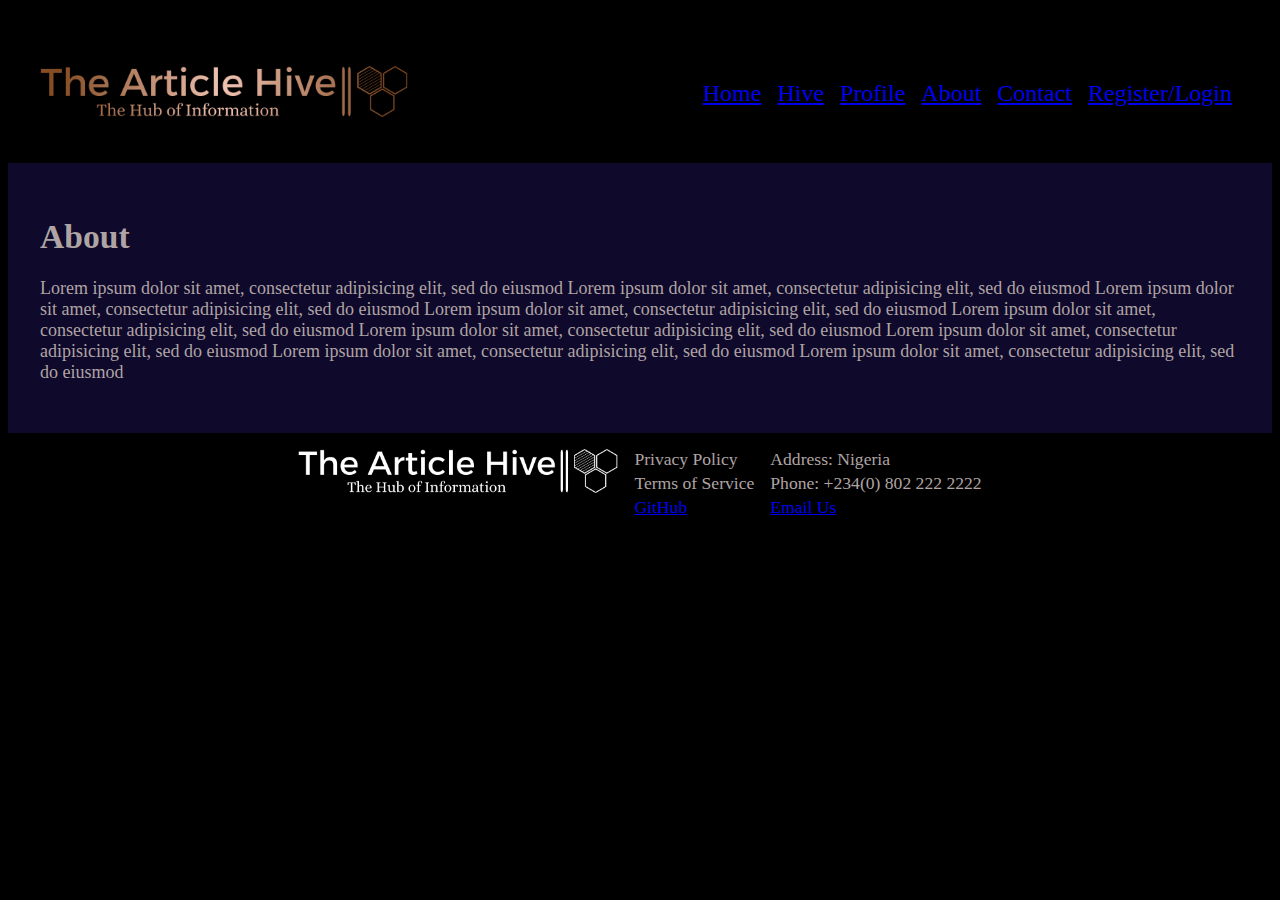
==== about.html @ dd909fca "the article hive - frontend component" ====
<!DOCTYPE html>
<html lang="en">
<head>
	<meta charset="UTF-8">
	<meta name="viewport" content="width=device-width, initial-scale=1.0">
	<meta name="author" content="The Article Hive">
	<meta name="description" content="An online article club that promotes knowledge">
	<link rel="shortcut icon" type="image/png" href="./logo - shade of brown/the-article-hive-favicon-color.png" />
	<title>The Article Hive</title>
	<link rel="stylesheet" href="./static/style.css">
</head>
<body>
	<header>
		<a href="./index.html">
			<img src="./logo - shade of brown/the-article-hive-high-resolution-logo-transparent.png" alt="header logo" />
		</a>
		<div style="display: flex;">
			<nav>
				<ul>
					<li><a href="./index.html">Home</a></li>
					<li><a href="./hive.html">Hive</a></li>
					<li><a href="./profile.html">Profile</a></li>
					<li><a href="./about.html">About</a></li>
					<li><a href="./contact.html">Contact</a></li>
					<li><a href="./login.html">Register/Login</a></li>
				</ul>
			</nav>
			<!-- <div class="search-container">
				<img src="./images/search-logo2.png" alt="search logo" />
				<input name="search" type="search" placeholder="Search"/>
			</div> -->
		</div>
	</header>
	<main>
		<section class="about">
			<h1>About</h1>
			<p>
				Lorem ipsum dolor sit amet, consectetur adipisicing elit, sed do eiusmod
								Lorem ipsum dolor sit amet, consectetur adipisicing elit, sed do eiusmod
								Lorem ipsum dolor sit amet, consectetur adipisicing elit, sed do eiusmod
								Lorem ipsum dolor sit amet, consectetur adipisicing elit, sed do eiusmod
								Lorem ipsum dolor sit amet, consectetur adipisicing elit, sed do eiusmod
								Lorem ipsum dolor sit amet, consectetur adipisicing elit, sed do eiusmod
								Lorem ipsum dolor sit amet, consectetur adipisicing elit, sed do eiusmod
								Lorem ipsum dolor sit amet, consectetur adipisicing elit, sed do eiusmod
								Lorem ipsum dolor sit amet, consectetur adipisicing elit, sed do eiusmod
			</p>
		</section>
	</main>
	<footer class="paragraph">
		<div>
            <img src="./logo - shade of brown/the-article-hive-high-resolution-logo-white-transparent.png" alt="footer logo" />
        </div>
		<div>
			<p>Privacy Policy</p>
			<p>Terms of Service</p>
			<p><a href='#'>GitHub</a></p>
		</div>
		<div>
			<p>Address: Nigeria</p>
			<p>Phone: +234(0) 802 222 2222</p>
			<p><a href='#'>Email Us</a></p>
		</div>
		<script src="./static/hero.js"></script>
	</footer>
</body>
</html>
---- static/style.css ----
h1, h2, h3, h4, h5, h6, p, button, .link-tag {
	/* font-family: 'Alice', 'Courier New', Courier, monospace; */
	color: #afa4a4;
	font-size: x-small;

	@media (min-width: 480px) {
		font-size: smaller;
	}
	@media (min-width: 1024px) {
		font-size: x-large;
	}
	@media (min-width: 1200px) {
		font-size: large;
	}
	@media (min-width: 1300px) {
		font-size: larger;
	}
}

.hor-align {
	display: flex;
    flex-direction: row;
    align-items: center;
}

body {
	/* padding: 4rem; */ /* original consideration */
	background-color: black;
}

header {
	padding: .5rem 1rem; /* under consideration */
	display: flex;
	justify-content: space-between;
	align-items: center;

	@media (min-width: 480px) {
		padding-top: 1rem;
	}
	@media (min-width: 720px) {
		padding-top: 1.1rem;
	}
	@media (min-width: 1024px) {
		padding: 2rem 2rem; /* under consideration */
		padding-top: 3rem;
	}
}

header img {
	width: 4.8rem;

	@media (min-width: 480px) {
		width: 10rem;
	}
	@media (min-width: 720px) {
		width: 15rem;
	}
	@media (min-width: 1024px) {
		width: 23rem;
	}
}

ul {
    list-style-type: none;
	display: flex;
}

ul li {
	/* padding: .9rem; */
	/* font-size: large; */
	/* width: 6%; */
	font-size: .5rem;
	padding: .07rem;

	@media (min-width: 480px) {
		font-size: .7rem;
		padding: .1rem;
	}
	@media (min-width: 720px) {
		font-size: 1rem;
		padding: 0.1rem;
	}
	@media (min-width: 1024px) {
		font-size: 1.5rem;
		padding: 0.5rem;
	}
}

/* hero {
	display: flex;
    flex-direction: column;
    align-items: center;
    justify-content: center;
} */

.hero {
	display: block;
	height: 250px; /* make responsive */
	/* width: 600px; */
	width: auto;
	text-align: center;
	color: white;
	padding: 1.25rem;
	box-sizing: border-box;
	transition: background 2s ease-out;
	border-radius: 0.5rem;
	margin: 0 1rem; /* under consideration */
	height: 8rem;

	@media (min-width: 480px) {
        border-radius: 0.5rem;
		margin: 0 1rem; /* under consideration */
		height: 8rem;
    }
	@media (min-width: 720px) {
        border-radius: 0.5rem;
		margin: 0 4rem; /* under consideration */
		height: 13rem;
    }
}

.hero h1, .hero h2 {
	color: #ffffff;
	margin: 0;
	padding: 0;
	text-shadow: 2px 2px 4px rgba(0, 0, 0, 0.7);
}

.hero h1 {
	font-size: 2rem;

	@media (min-width: 480px) {
        font-size: 2rem;
    }
}

.hero h2 {
	font-size: 1rem;

	@media (min-width: 480px) {
        font-size: 1rem;
    }
}

article {
	padding-top: 2rem;
	margin: .3rem;
	/* box-sizing: border-box; */

	@media (min-width: 480px) {
        font-size: 1rem;
    }
}

article img {
	width: 1.2rem;
	height: 1.2rem;
	border-radius: 50%;
	align-self: center;

	@media (min-width: 480px) {
        font-size: 1rem;
    }
}

article h1 {
	text-align: center;

	@media (min-width: 1024px) {
        margin-bottom: .5rem;
    }
}

article p {
	@media (min-width: 1024px) {
        margin-top: .5rem;
    }
}

.separator {
	color: #afa4a4;
	margin: 0 .4rem;
	align-self: center;
}
.separator-rated {
	/* color: #afa4a4;
	margin: 0 .4rem; */
	align-self: flex-end;
}

.hive {
	display: grid;
	grid-template-columns: 2fr .5fr;
	gap: .1rem;
}

.new-and-rated {
	display: grid;
	/* grid-template-columns: 2fr .5fr; */
	grid-template-rows: 2fr .5fr;
	gap: .1rem;
	/* padding-top: 2rem; */
	background-color: #4f33ec2f;
	padding: .5rem 1rem; /* under consideration */

	@media (min-width: 480px) {
        font-size: 1rem;
    }
	@media (min-width: 1200px) {
        grid-template-columns: 2fr .5fr;
    }
}

.responseive {
	display: flex;
	flex-direction: column;

	@media (min-width: 480px) {
        font-size: 1rem;
    }
	@media (min-width: 1200px) {
        flex-direction: row;
    }
}

.profile {
	display: flex;
	flex-direction: column;
	gap: .1rem;
	background-color: #4f33ec2f;
	padding: .5rem 1rem;
}
.profile h1, .profile p {
	@media (min-width: 1200px) {
        font-size: 1rem;
    }
	@media (min-width: 1300px) {
        font-size: 1.5rem;
    }
}
.profile-img-container {
	display: flex;
	flex-direction: column;
	justify-content: center;
	align-items: center;
	/* background-color: #4f33ec2f;
	padding: .5rem 1rem; */
}
.profile-img-container img {
	/* flex: 1rem 1rem auto; */
	width: 50%;
	border-radius: 13%;

	@media (min-width: 480px) {
		width: 35%;
		border-radius: 13%;
    }
	@media (min-width: 720px) {
		width: 20%;
		border-radius: 13%;
    }
	@media (min-width: 1024px) {
		width: 20%;
		border-radius: 13%;
    }
	@media (min-width: 1200px) {
		width: 17%;
		border-radius: 13%;
    }

}

.section-headings {
	text-align: center;
	font-size: 1rem;
	/* margin-bottom: 1rem; */
	/* text-decoration: bold; */

	@media (min-width: 480px) {
        font-size: 1.5rem;
    }
	@media (min-width: 1024px) {
        font-size: 2rem;
    }
}

.article-box {
	display: flex;
	flex-direction: column;
    /* align-items: center; */
	padding: .8rem;
	/* border: 0.15rem solid #864d25; */
	border: 0.15rem solid rgb(134,77,37);
	border-radius: 1rem;
	/* background-color: hwb(25 1% 92% / 0.589); */
	/* background-color: rgba(12, 58, 26, 0.466); */
	/* background-image: url("../logo\ -\ shade\ of\ brown/the-article-hive-high-resolution-logo.png");
	background-size: cover; */
	background-color: hwb(34 30% 23% / 0.219);
	/* background-color: white; */
	/* box-shadow: #e0e0e0; */
}
.article-box:hover {
	/* background-color: #e0e0e0; */
	transform: translateY(-8px);
	box-shadow: 2px 2px 10px #afa4a4;
	transition: 0.3s ease-out;
}
.index-page {
	align-items: center;
}
/* .hive-page {
	align-items: flex-start;
} */

/* .article-box h1, h2, h3, h4, h5, h6, p, button { */
	/* font-family: 'Alice', 'Courier New', Courier, monospace; */
	/* color: black; */
/* } */

.top-rated h1 {
	margin-bottom: 0;
}

.top-rated p {
	margin-top: 0;
	margin-bottom: 0;
}

.author-profilePic-date {
	display: flex;
}
.author-profilePic-date h1 {
	font-size: .555rem;
	text-wrap: nowrap;

	@media (min-width: 480px) {
        font-size: 0.6rem;
    }
	@media (min-width: 1024px) {
        font-size: 1rem;
    }
	@media (min-width: 1200px) {
        font-size: 0.7rem;
    }
	@media (min-width: 1300px) {
        font-size: 1rem;
    }
}

section a {
	text-decoration: none;
	color: inherit;
}

.button-container {
	text-align: center;
	margin-top: 2rem;
	padding-bottom: 1.5rem;
}

.button-container h1 {
	font-size: 1rem;

	@media (min-width: 480px) {
        font-size: 1rem;
    }
	@media (min-width: 1024px) {
        font-size: 2rem;
    }
	@media (min-width: 1300px) {
        font-size: 2.5rem;
    }
}

.button-container button {
	background-color: rgb(134,77,37);
	color: white;
	border: none;
	border-radius: .6rem;
	cursor: pointer;
	transition: background-color 0.3s ease, transform 0.3s ease;
	font-size: 1rem;
	padding: 1rem .9rem;

	@media (min-width: 480px) {
        font-size: 1rem;
    }
	@media (min-width: 720px) {
        font-size: 1.2rem;
    }
	@media (min-width: 1024px) {
        font-size: 2rem;
    }
}

.button-container button:hover {
	background-color: #6b3a1e;
	transform: scale(1.05);
}

.button-container button:active {
	transform: scale(0.95);
}

footer {
	display: flex;
	justify-content: center;
	padding-top: 1rem;
	padding-bottom: 1.5rem;
	gap: .65rem;

	@media (min-width: 480px) {
        padding-top: 1rem;
		gap: .4rem;
    }
	@media (min-width: 1024px) {
        /* padding-top: 1rem; */
		gap: 1rem;
    }
}

footer p {
	margin: 0;
	margin-bottom: .5rem;
	font-size: .5rem;
}
.paragraph p {
	@media (min-width: 480px) {
        margin-bottom: 0.2rem;
		font-size: 0.8rem;
    }
	@media (min-width: 1024px) {
        margin-bottom: 0.2rem;
		font-size: 1.1rem;
    }
	@media (min-width: 1300px) {
		font-size: 1.2rem;
    }
}

footer img {
	width: 6rem;

	@media (min-width: 480px) {
        width: 10rem;
    }
	@media (min-width: 720px) {
        width: 20rem;
    }
}

.about, .article, .register, .contact, .login {
	background-color: #4f33ec2f;
	padding: .5rem 1rem; /* under consideration */

	@media (min-width: 1024px) {
		padding: 2rem 2rem;
	}

	/* padding: .5rem 1rem;
	display: flex;
	justify-content: space-between;
	align-items: center;

	@media (min-width: 480px) {
		padding-top: 1rem;
	}
	@media (min-width: 720px) {
		padding-top: 1.1rem;
	}
	@media (min-width: 1024px) {
		padding: 2rem 2rem;
		padding-top: 3rem;
	} */
}
.about h1, .article h1 {
	font-size: 2.1rem;
}
.article img {
	width: 10%;
	/* height: rem; */
}

.flex-block {
	display: flex;
}

.search-container {
    /* position: relative; */
	display: flex;
    width: 12rem;

}
.search-container input[type="search"] {
    width: 100%;
    padding: 5px 40px;
    font-size: 1em;
    border: 2px solid #afa4a4;
    border-radius: 5px;
    outline: none;
    transition: border-color 0.3s ease;
}
.search-container input[type="search"]::placeholder {
    color: #afa4a4;
}
.search-container input[type="search"]:focus {
    border-color: #6b3a1e;
}
.search-container img {
	position: relative;
    top: 2.5rem;
    left: 2.3rem;
    transform: translateY(-50%);
	width: 2rem;
    height: 1rem;
    font-size: 1.2em;
    color: #afa4a4;
    pointer-events: none;
}
.search-container input {
	align-self: center;
}

/* .form-contact div{
	margin-bottom: 1.5rem;
} */
input, textarea {
	
	border: 1px solid #ccc;
	border-radius: 0.3rem;
	box-sizing: border-box;
	padding: 0.5rem;
	font-size: 0.5rem;

	@media (min-width: 480px) {
		padding: 0.5rem;
		font-size: 0.5rem;
	}

	/* padding: .5rem 1rem;
	display: flex;
	justify-content: space-between;
	align-items: center;

	@media (min-width: 480px) {
		padding-top: 1rem;
	}
	@media (min-width: 720px) {
		padding-top: 1.1rem;
	}
	@media (min-width: 1024px) {
		padding: 2rem 2rem;
		padding-top: 3rem;
	} */
}
.form-contact input {
	width: 100%;

	@media (min-width: 1024px) {
		font-size: 0.75rem;
	}

	/* padding: .5rem 1rem;
	display: flex;
	justify-content: space-between;
	align-items: center;

	@media (min-width: 480px) {
		padding-top: 1rem;
	}
	@media (min-width: 720px) {
		padding-top: 1.1rem;
	}
	@media (min-width: 1024px) {
		padding: 2rem 2rem;
		padding-top: 3rem;
	} */
}
.form-contact textarea {
	width: 100%;

	@media (min-width: 1024px) {
		font-size: 0.75rem;
	}
}
button {
	background-color: rgb(134,77,37);
	color: white;
	padding: 0.4rem 1.25rem;
	border: none;
	border-radius: 4px;
	cursor: pointer;
	/* font-size: 0.rem; */
}
button:hover {
	background-color: #6b3a1e;
}

.form-register, .form-contact, .form-login {
    width: 110%;
    /* max-width: 400px; */
    padding: 0.5rem;
    border: 1px solid #ccc;
    border-radius: 0.5rem;
    background-color: #f9f9f9;
    box-sizing: border-box;

	@media (min-width: 480px) {
		width: 100%;
	}
	@media (min-width: 720px) {
		width: 100%;
	}

	/* padding: .5rem 1rem;
	display: flex;
	justify-content: space-between;
	align-items: center;

	@media (min-width: 480px) {
		padding-top: 1rem;
	}
	@media (min-width: 720px) {
		padding-top: 1.1rem;
	}
	@media (min-width: 1024px) {
		padding: 2rem 2rem;
		padding-top: 3rem;
	} */
}

/* .form-register div, .form-login div {
	margin-bottom: .55rem;
} */

.register, .login, .contact {
	display: flex;
	justify-content: center;
	/* flex-direction: column; */
}
.register input, .login input {
	width: 100%;

	@media (min-width: 720px) {
		font-size: 0.6rem;
	}
	@media (min-width: 1024px) {
		font-size: 0.9rem;
	}
}

.content {
    display: flex;
    flex-direction: column;
    align-items: center;
    width: 90%;
    /* max-width: 500px; */
    padding: 0 1.25rem;
    border: 1px solid #ccc;
    border-radius: 8px;
    background-color: #f9f9f9;
    box-sizing: border-box;

	@media (min-width: 720px) {
		width: 45%;
	}
	@media (min-width: 1024px) {
		width: 50%;
	}

	/* padding: .5rem 1rem;
	display: flex;
	justify-content: space-between;
	align-items: center;

	@media (min-width: 480px) {
		padding-top: 1rem;
	}
	@media (min-width: 720px) {
		padding-top: 1.1rem;
	}
	@media (min-width: 1024px) {
		padding: 2rem 2rem;
		padding-top: 3rem;
	} */
}
.content h1 {
    color: rgb(134,77,37);
}

form p {
	color: rgb(134,77,37);
	display: flex;
	justify-content: center;
	padding-top: 1rem;
}
form p a {
	color: #4f33ec;
	padding-left: 0.2rem;
}
form p a:hover {
	color: #6b3a1e;
	text-decoration: underline;
}
form p a:active {
	color: rgb(134,77,37);
	text-decoration: underline;
}

.required {
	display: flex;
	flex-direction: column;
	/* position: absolute; */
	/* left: 0; */
	/* bottom: 50%; */
	transform: translateY(50%);
	color: rgb(134,77,37);
	/* padding: 0; */
	/* margin: 0; */
	font-size: 0.8rem;
}
.not-required {
	display: flex;
	flex-direction: column;
	/* position: absolute; */
	/* left: 0; */
	/* bottom: 50%; */
	transform: translateY(50%);
	color: transparent;
	/* padding: 0; */
	/* margin: 0; */
	font-size: 0.8rem;
}
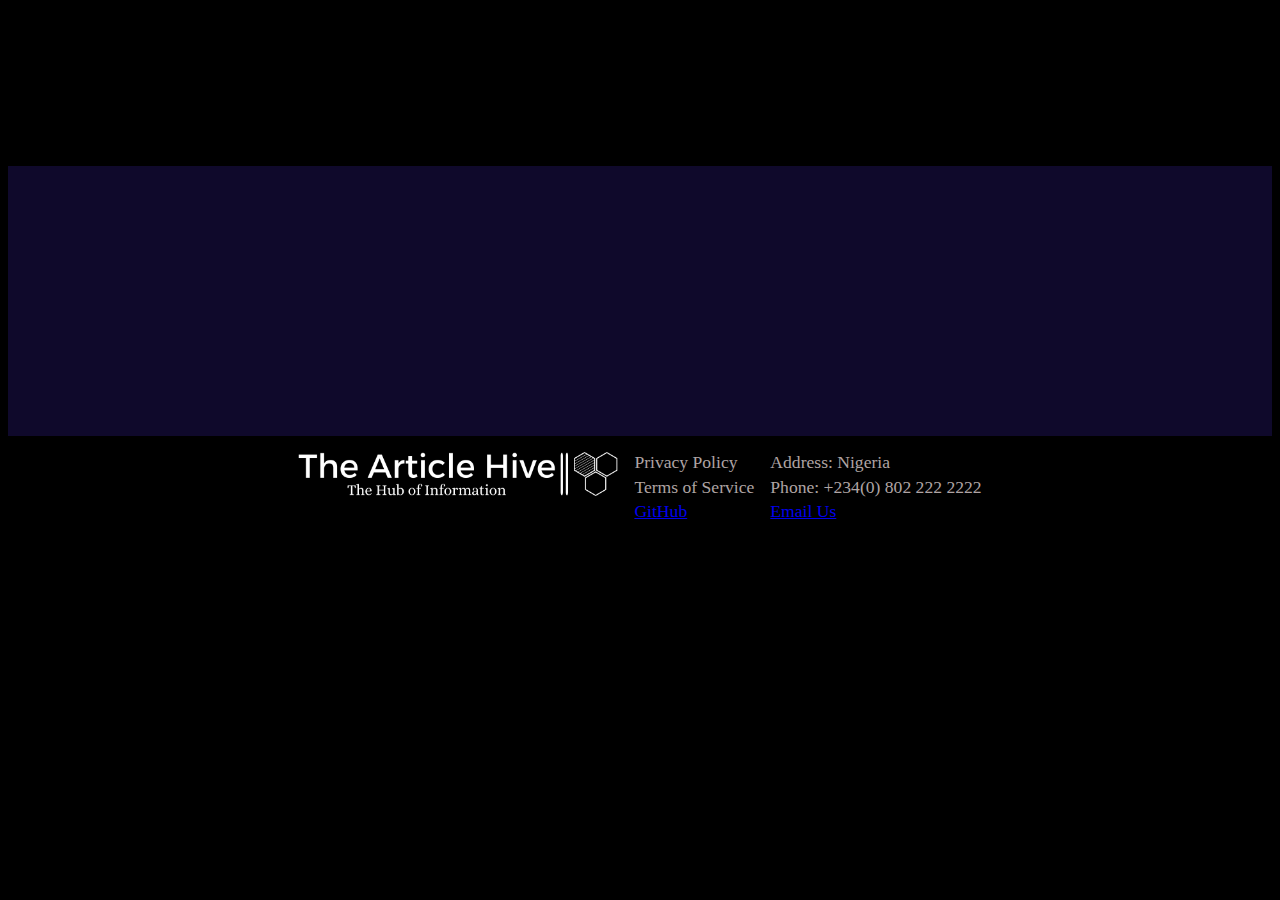
==== commit 1f467442: "changes: added styling and animation" ====
--- a/about.html
+++ b/about.html
@@ -12,10 +12,10 @@
 <body>
 	<header>
 		<a href="./index.html">
-			<img src="./logo - shade of brown/the-article-hive-high-resolution-logo-transparent.png" alt="header logo" />
+			<img class="right-anime" src="./logo - shade of brown/the-article-hive-high-resolution-logo-transparent.png" alt="header logo" />
 		</a>
 		<div style="display: flex;">
-			<nav>
+			<nav class="left-anime">
 				<ul>
 					<li><a href="./index.html">Home</a></li>
 					<li><a href="./hive.html">Hive</a></li>
@@ -33,17 +33,17 @@
 	</header>
 	<main>
 		<section class="about">
-			<h1>About</h1>
-			<p>
+			<h1 class="right-anime">About</h1>
+			<p class="left-anime">
 				Lorem ipsum dolor sit amet, consectetur adipisicing elit, sed do eiusmod
-								Lorem ipsum dolor sit amet, consectetur adipisicing elit, sed do eiusmod
-								Lorem ipsum dolor sit amet, consectetur adipisicing elit, sed do eiusmod
-								Lorem ipsum dolor sit amet, consectetur adipisicing elit, sed do eiusmod
-								Lorem ipsum dolor sit amet, consectetur adipisicing elit, sed do eiusmod
-								Lorem ipsum dolor sit amet, consectetur adipisicing elit, sed do eiusmod
-								Lorem ipsum dolor sit amet, consectetur adipisicing elit, sed do eiusmod
-								Lorem ipsum dolor sit amet, consectetur adipisicing elit, sed do eiusmod
-								Lorem ipsum dolor sit amet, consectetur adipisicing elit, sed do eiusmod
+				Lorem ipsum dolor sit amet, consectetur adipisicing elit, sed do eiusmod
+				Lorem ipsum dolor sit amet, consectetur adipisicing elit, sed do eiusmod
+				Lorem ipsum dolor sit amet, consectetur adipisicing elit, sed do eiusmod
+				Lorem ipsum dolor sit amet, consectetur adipisicing elit, sed do eiusmod
+				Lorem ipsum dolor sit amet, consectetur adipisicing elit, sed do eiusmod
+				Lorem ipsum dolor sit amet, consectetur adipisicing elit, sed do eiusmod
+				Lorem ipsum dolor sit amet, consectetur adipisicing elit, sed do eiusmod
+				Lorem ipsum dolor sit amet, consectetur adipisicing elit, sed do eiusmod
 			</p>
 		</section>
 	</main>
--- a/static/style.css
+++ b/static/style.css
@@ -1,11 +1,106 @@
+@keyframes dropdown {
+    from {
+        transform: translateY(-100%);
+        opacity: 0;
+    }
+    to {
+        transform: translateY(0);
+        opacity: 1;
+    }
+}
+.top-drop {
+    opacity: 0; /* Ensure the element is initially hidden */
+    animation: dropdown 1s ease-out forwards; /* Apply the animation */
+}
+
+@keyframes dropup {
+    from {
+        transform: translateY(100%);
+        opacity: 0;
+    }
+    to {
+        transform: translateY(0);
+        opacity: 1;
+    }
+}
+.down-drop {
+    opacity: 0; /* Ensure the element is initially hidden */
+    animation: dropup 1s ease-out forwards; /* Apply the animation */
+}
+
+@keyframes fadeIn {
+    from {
+        transform: translateX(-100%);
+        opacity: 0;
+    }
+    to {
+        transform: translateX(0);
+        opacity: 1;
+    }
+}
+.left-anime {
+    opacity: 0; /* Ensure the element is initially hidden */
+    animation: fadeIn 2s ease-out forwards; /* Apply the animation */
+}
+
+@keyframes fadeOut {
+    from {
+        transform: translateX(100%);
+        opacity: 0;
+    }
+    to {
+        transform: translateX(0);
+        opacity: 1;
+    }
+}
+.right-anime {
+    opacity: 0; /* Ensure the element is initially hidden */
+    animation: fadeOut 2s ease-out forwards; /* Apply the animation */
+}
+
+@keyframes bounceIn {
+    from {
+        transform: scale(0.5);
+        opacity: 0;
+    }
+    to {
+        transform: scale(1);
+        opacity: 1;
+    }
+}
+.button-container button {
+    opacity: 0; /* Ensure the element is initially hidden */
+    animation: bounceIn 1s ease-out forwards; /* Apply the bounce animation */
+    animation-delay: 0.5s; /* Add a delay for a staggered effect */
+}
+
+@keyframes bounceIn {
+    from {
+        transform: scale(0.5);
+        opacity: 0;
+    }
+    to {
+        transform: scale(1);
+        opacity: 1;
+    }
+}
+.button-container h1 {
+    opacity: 0; /* Ensure the element is initially hidden */
+    animation: bounceIn 1s ease-out forwards; /* Apply the bounce animation */
+    animation-delay: 0.5s; /* Add a delay for a staggered effect */
+}
+
+p {
+	font-size: 0;
+}
 
 h1, h2, h3, h4, h5, h6, p, button, .link-tag {
 	/* font-family: 'Alice', 'Courier New', Courier, monospace; */
 	color: #afa4a4;
-	font-size: x-small;
-
-	@media (min-width: 480px) {
-		font-size: smaller;
+	font-size: large;
+
+	@media (min-width: 480px) {
+		font-size: small;
 	}
 	@media (min-width: 1024px) {
 		font-size: x-large;
@@ -31,9 +126,11 @@
 
 header {
 	padding: .5rem 1rem; /* under consideration */
+	padding-top: 2rem;
 	display: flex;
 	justify-content: space-between;
 	align-items: center;
+	flex-direction: column;
 
 	@media (min-width: 480px) {
 		padding-top: 1rem;
@@ -45,19 +142,36 @@
 		padding: 2rem 2rem; /* under consideration */
 		padding-top: 3rem;
 	}
+	@media (min-width: 1024px) {
+		flex-direction: row;
+	}
+}
+
+nav {
+	padding-right: 2rem;
+	/* @media (min-width: 480px) {
+		padding-top: 1rem;
+	} */
+	/* @media (min-width: 720px) {
+		padding-top: 1.1rem;
+	} */
+	/* @media (min-width: 1024px) {
+		padding: 2rem 2rem;
+		padding-top: 3rem;
+	} */
 }
 
 header img {
-	width: 4.8rem;
-
-	@media (min-width: 480px) {
-		width: 10rem;
-	}
-	@media (min-width: 720px) {
+	width: 13rem;
+
+	@media (min-width: 480px) {
 		width: 15rem;
 	}
-	@media (min-width: 1024px) {
-		width: 23rem;
+	@media (min-width: 720px) {
+		width: 20rem;
+	}
+	@media (min-width: 1024px) {
+		width: 25rem;
 	}
 }
 
@@ -67,23 +181,24 @@
 }
 
 ul li {
-	/* padding: .9rem; */
-	/* font-size: large; */
-	/* width: 6%; */
-	font-size: .5rem;
-	padding: .07rem;
-
-	@media (min-width: 480px) {
-		font-size: .7rem;
-		padding: .1rem;
-	}
-	@media (min-width: 720px) {
+	font-size: 0.8rem;
+	padding: 0.15rem;
+
+	@media (min-width: 480px) {
 		font-size: 1rem;
-		padding: 0.1rem;
+		padding: .3rem;
+	}
+	@media (min-width: 720px) {
+		/* font-size: 0.9rem; */
+		padding: 0.5rem;
 	}
 	@media (min-width: 1024px) {
 		font-size: 1.5rem;
-		padding: 0.5rem;
+		padding: 0.7rem;
+	}
+	@media (min-width: 1200px) {
+		font-size: 1.3rem;
+		padding: 0.7rem;
 	}
 }
 
@@ -145,7 +260,7 @@
 
 article {
 	padding-top: 2rem;
-	margin: .3rem;
+	margin: 1rem;
 	/* box-sizing: border-box; */
 
 	@media (min-width: 480px) {
@@ -232,6 +347,9 @@
 	padding: .5rem 1rem;
 }
 .profile h1, .profile p {
+	@media (min-width: 320px) {
+        font-size: 1rem;
+    }
 	@media (min-width: 1200px) {
         font-size: 1rem;
     }
@@ -270,6 +388,10 @@
     }
 
 }
+
+/* .name {
+	font-size: x-large;
+} */
 
 .section-headings {
 	text-align: center;
@@ -332,7 +454,7 @@
 	display: flex;
 }
 .author-profilePic-date h1 {
-	font-size: .555rem;
+	font-size: .8rem;
 	text-wrap: nowrap;
 
 	@media (min-width: 480px) {
@@ -475,7 +597,7 @@
 		padding-top: 3rem;
 	} */
 }
-.about h1, .article h1 {
+.about h1, .article h1, .profile h1 {
 	font-size: 2.1rem;
 }
 .article img {
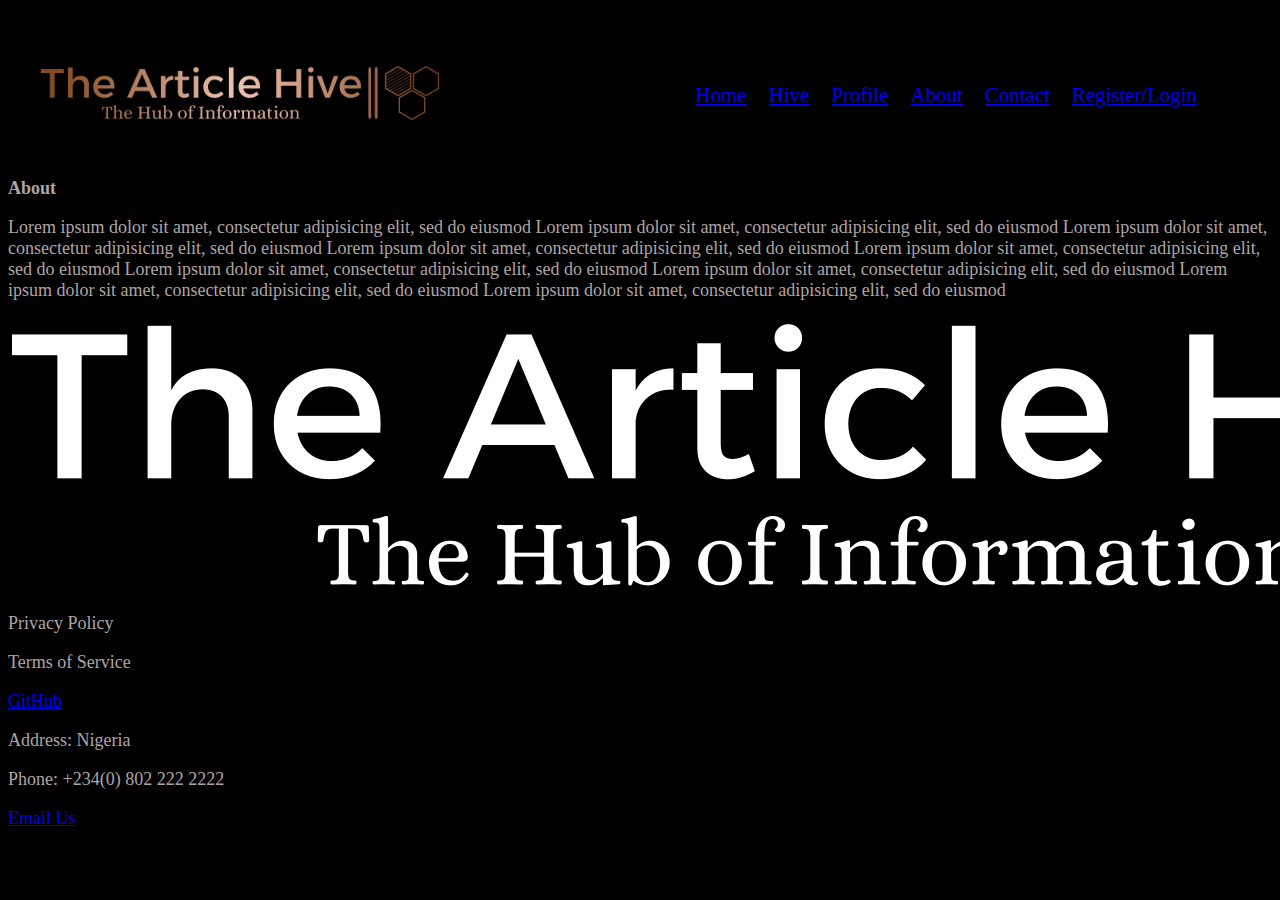
==== commit a31a4cda: "changes: added more styling and animation, arranged file according to best practices #1" ====
--- a/about.html
+++ b/about.html
@@ -7,12 +7,12 @@
 	<meta name="description" content="An online article club that promotes knowledge">
 	<link rel="shortcut icon" type="image/png" href="./logo - shade of brown/the-article-hive-favicon-color.png" />
 	<title>The Article Hive</title>
-	<link rel="stylesheet" href="./static/style.css">
+	<link rel="stylesheet" href="./static/css/style.css">
 </head>
 <body>
 	<header>
 		<a href="./index.html">
-			<img class="right-anime" src="./logo - shade of brown/the-article-hive-high-resolution-logo-transparent.png" alt="header logo" />
+			<img class="right-anime" src="./static/logo - shade of brown/the-article-hive-high-resolution-logo-transparent.png" alt="header logo" />
 		</a>
 		<div style="display: flex;">
 			<nav class="left-anime">
@@ -49,7 +49,7 @@
 	</main>
 	<footer class="paragraph">
 		<div>
-            <img src="./logo - shade of brown/the-article-hive-high-resolution-logo-white-transparent.png" alt="footer logo" />
+            <img src="./static/logo - shade of brown/the-article-hive-high-resolution-logo-white-transparent.png" alt="footer logo" />
         </div>
 		<div>
 			<p>Privacy Policy</p>
@@ -61,7 +61,8 @@
 			<p>Phone: +234(0) 802 222 2222</p>
 			<p><a href='#'>Email Us</a></p>
 		</div>
-		<script src="./static/hero.js"></script>
+		<script src="./static/js/form.js"></script>
+		<script src="./static/js/hero.js"></script>
 	</footer>
 </body>
 </html>--- a/static/css/style.css
+++ b/static/css/style.css
@@ -0,0 +1,1037 @@
+<<<<<<< HEAD
+=======
+<<<<<<<< HEAD:static/style.css
+========
+>>>>>>> 82bbbe6 (changes: added more styling and animation, arranged file according to best practices)
+@keyframes dropdown {
+    from {
+        transform: translateY(-100%);
+        opacity: 0;
+    }
+    to {
+        transform: translateY(0);
+        opacity: 1;
+    }
+}
+.top-drop {
+<<<<<<< HEAD
+    opacity: 0; /* Ensure the element is initially hidden */
+    animation: dropdown 1s ease-out forwards; /* Apply the animation */
+=======
+    opacity: 0;
+    animation: dropdown 1s ease-out forwards;
+>>>>>>> 82bbbe6 (changes: added more styling and animation, arranged file according to best practices)
+}
+
+@keyframes dropup {
+    from {
+        transform: translateY(100%);
+        opacity: 0;
+    }
+    to {
+        transform: translateY(0);
+        opacity: 1;
+    }
+}
+.down-drop {
+<<<<<<< HEAD
+    opacity: 0; /* Ensure the element is initially hidden */
+    animation: dropup 1s ease-out forwards; /* Apply the animation */
+=======
+    opacity: 0;
+    animation: dropup 1s ease-out forwards;
+>>>>>>> 82bbbe6 (changes: added more styling and animation, arranged file according to best practices)
+}
+
+@keyframes fadeIn {
+    from {
+        transform: translateX(-100%);
+        opacity: 0;
+    }
+    to {
+        transform: translateX(0);
+        opacity: 1;
+    }
+}
+.left-anime {
+<<<<<<< HEAD
+    opacity: 0; /* Ensure the element is initially hidden */
+    animation: fadeIn 2s ease-out forwards; /* Apply the animation */
+=======
+    opacity: 0;
+    animation: fadeIn 2s ease-out forwards;
+>>>>>>> 82bbbe6 (changes: added more styling and animation, arranged file according to best practices)
+}
+
+@keyframes fadeOut {
+    from {
+        transform: translateX(100%);
+        opacity: 0;
+    }
+    to {
+        transform: translateX(0);
+        opacity: 1;
+    }
+}
+.right-anime {
+<<<<<<< HEAD
+    opacity: 0; /* Ensure the element is initially hidden */
+    animation: fadeOut 2s ease-out forwards; /* Apply the animation */
+}
+
+=======
+    opacity: 0;
+    animation: fadeOut 2s ease-out forwards;
+}
+
+.button-container {
+	text-align: center;
+	margin-top: 2rem;
+	padding-bottom: 1.5rem;
+}
+>>>>>>> 82bbbe6 (changes: added more styling and animation, arranged file according to best practices)
+@keyframes bounceIn {
+    from {
+        transform: scale(0.5);
+        opacity: 0;
+    }
+    to {
+        transform: scale(1);
+        opacity: 1;
+    }
+}
+<<<<<<< HEAD
+.button-container button {
+    opacity: 0; /* Ensure the element is initially hidden */
+    animation: bounceIn 1s ease-out forwards; /* Apply the bounce animation */
+    animation-delay: 0.5s; /* Add a delay for a staggered effect */
+}
+
+@keyframes bounceIn {
+=======
+.click-anime {
+	opacity: 0;
+    animation: bounceIn 1s ease-out forwards;
+    animation-delay: 0.5s;
+}
+.button-container button {
+	background-color: rgb(134,77,37);
+	color: white;
+	border: none;
+	border-radius: .6rem;
+	cursor: pointer;
+	transition: background-color 0.3s ease, transform 0.3s ease;
+	font-size: 1rem;
+	padding: 1rem .9rem;
+
+	@media (min-width: 480px) {
+        font-size: 1rem;
+    }
+	@media (min-width: 720px) {
+        font-size: 1.2rem;
+    }
+	@media (min-width: 1024px) {
+        font-size: 2rem;
+    }
+}
+
+.button-container button:hover {
+	background-color: #6b3a1e;
+	transform: scale(1.05);
+}
+
+.button-container button:active {
+	transform: scale(0.95);
+}
+
+/* @keyframes bounceIn {
+>>>>>>> 82bbbe6 (changes: added more styling and animation, arranged file according to best practices)
+    from {
+        transform: scale(0.5);
+        opacity: 0;
+    }
+    to {
+        transform: scale(1);
+        opacity: 1;
+    }
+<<<<<<< HEAD
+}
+.button-container h1 {
+    opacity: 0; /* Ensure the element is initially hidden */
+    animation: bounceIn 1s ease-out forwards; /* Apply the bounce animation */
+    animation-delay: 0.5s; /* Add a delay for a staggered effect */
+}
+
+=======
+} */
+.button-container h1 {
+	font-size: 1rem;
+    opacity: 0;
+    animation: bounceIn 1s ease-out forwards;
+    animation-delay: 0.5s;
+
+	@media (min-width: 480px) {
+        font-size: 1rem;
+    }
+	@media (min-width: 1024px) {
+        font-size: 2rem;
+    }
+	@media (min-width: 1300px) {
+        font-size: 2.5rem;
+    }
+}
+
+>>>>>>>> 82bbbe6 (changes: added more styling and animation, arranged file according to best practices):static/css/style.css
+>>>>>>> 82bbbe6 (changes: added more styling and animation, arranged file according to best practices)
+p {
+	font-size: 0;
+}
+
+h1, h2, h3, h4, h5, h6, p, button, .link-tag {
+	/* font-family: 'Alice', 'Courier New', Courier, monospace; */
+	color: #afa4a4;
+	font-size: large;
+
+	@media (min-width: 480px) {
+		font-size: small;
+	}
+	@media (min-width: 1024px) {
+		font-size: x-large;
+	}
+	@media (min-width: 1200px) {
+		font-size: large;
+	}
+	@media (min-width: 1300px) {
+		font-size: larger;
+	}
+}
+
+.hor-align {
+	display: flex;
+    flex-direction: row;
+    align-items: center;
+}
+
+body {
+	/* padding: 4rem; */ /* original consideration */
+	background-color: black;
+}
+
+header {
+	padding: .5rem 1rem; /* under consideration */
+	padding-top: 2rem;
+	display: flex;
+	justify-content: space-between;
+	align-items: center;
+	flex-direction: column;
+
+	@media (min-width: 480px) {
+		padding-top: 1rem;
+	}
+	@media (min-width: 720px) {
+		padding-top: 1.1rem;
+	}
+	@media (min-width: 1024px) {
+		padding: 2rem 2rem; /* under consideration */
+		padding-top: 3rem;
+	}
+	@media (min-width: 1024px) {
+		flex-direction: row;
+	}
+}
+
+nav {
+	padding-right: 2rem;
+	/* @media (min-width: 480px) {
+		padding-top: 1rem;
+	} */
+	/* @media (min-width: 720px) {
+		padding-top: 1.1rem;
+	} */
+	/* @media (min-width: 1024px) {
+		padding: 2rem 2rem;
+		padding-top: 3rem;
+	} */
+}
+
+header img {
+	width: 13rem;
+
+	@media (min-width: 480px) {
+		width: 15rem;
+	}
+	@media (min-width: 720px) {
+		width: 20rem;
+	}
+	@media (min-width: 1024px) {
+		width: 25rem;
+	}
+}
+
+ul {
+    list-style-type: none;
+	display: flex;
+}
+
+ul li {
+	font-size: 0.8rem;
+	padding: 0.15rem;
+
+	@media (min-width: 480px) {
+		font-size: 1rem;
+		padding: .3rem;
+	}
+	@media (min-width: 720px) {
+		/* font-size: 0.9rem; */
+		padding: 0.5rem;
+	}
+	@media (min-width: 1024px) {
+		font-size: 1.5rem;
+		padding: 0.7rem;
+	}
+	@media (min-width: 1200px) {
+		font-size: 1.3rem;
+		padding: 0.7rem;
+	}
+}
+
+/* hero {
+	display: flex;
+    flex-direction: column;
+    align-items: center;
+    justify-content: center;
+} */
+
+.hero {
+	display: block;
+	height: 250px; /* make responsive */
+	/* width: 600px; */
+	width: auto;
+	text-align: center;
+	color: white;
+	padding: 1.25rem;
+	box-sizing: border-box;
+	transition: background 2s ease-out;
+	border-radius: 0.5rem;
+	margin: 0 1rem; /* under consideration */
+	height: 8rem;
+
+	@media (min-width: 480px) {
+        border-radius: 0.5rem;
+		margin: 0 1rem; /* under consideration */
+		height: 8rem;
+    }
+	@media (min-width: 720px) {
+        border-radius: 0.5rem;
+		margin: 0 4rem; /* under consideration */
+		height: 13rem;
+    }
+}
+
+.hero h1, .hero h2 {
+	color: #ffffff;
+	margin: 0;
+	padding: 0;
+	text-shadow: 2px 2px 4px rgba(0, 0, 0, 0.7);
+}
+
+.hero h1 {
+	font-size: 2rem;
+
+	@media (min-width: 480px) {
+        font-size: 2rem;
+    }
+}
+
+.hero h2 {
+	font-size: 1rem;
+
+	@media (min-width: 480px) {
+        font-size: 1rem;
+    }
+}
+
+article {
+	padding-top: 2rem;
+<<<<<<< HEAD
+	margin: 1rem;
+=======
+>>>>>>> 82bbbe6 (changes: added more styling and animation, arranged file according to best practices)
+	/* box-sizing: border-box; */
+
+	@media (min-width: 480px) {
+        font-size: 1rem;
+    }
+}
+<<<<<<< HEAD
+=======
+.article-new {
+	margin: 0.3rem;
+}
+.article-rated {
+	margin: 1rem;
+}
+>>>>>>> 82bbbe6 (changes: added more styling and animation, arranged file according to best practices)
+
+article img {
+	width: 1.2rem;
+	height: 1.2rem;
+	border-radius: 50%;
+	align-self: center;
+
+	@media (min-width: 480px) {
+        font-size: 1rem;
+    }
+}
+
+article h1 {
+	text-align: center;
+
+	@media (min-width: 1024px) {
+        margin-bottom: .5rem;
+    }
+}
+
+article p {
+	@media (min-width: 1024px) {
+        margin-top: .5rem;
+    }
+}
+
+.separator {
+	color: #afa4a4;
+	margin: 0 .4rem;
+	align-self: center;
+}
+.separator-rated {
+<<<<<<< HEAD
+	/* color: #afa4a4;
+	margin: 0 .4rem; */
+	align-self: flex-end;
+=======
+	padding-top: 0.7rem;
+	@media (min-width: 480px) {
+        padding-top: 0.2rem;
+    }
+	@media (min-width: 1024px) {
+        padding-top: 0.3rem;
+    }
+	/* align-self: flex-end; */
+>>>>>>> 82bbbe6 (changes: added more styling and animation, arranged file according to best practices)
+}
+
+.hive {
+	display: grid;
+	grid-template-columns: 2fr .5fr;
+	gap: .1rem;
+}
+
+.new-and-rated {
+	display: grid;
+	/* grid-template-columns: 2fr .5fr; */
+	grid-template-rows: 2fr .5fr;
+	gap: .1rem;
+	/* padding-top: 2rem; */
+	background-color: #4f33ec2f;
+	padding: .5rem 1rem; /* under consideration */
+
+	@media (min-width: 480px) {
+        font-size: 1rem;
+    }
+	@media (min-width: 1200px) {
+        grid-template-columns: 2fr .5fr;
+    }
+}
+
+<<<<<<< HEAD
+.responseive {
+=======
+.responsive {
+>>>>>>> 82bbbe6 (changes: added more styling and animation, arranged file according to best practices)
+	display: flex;
+	flex-direction: column;
+
+	@media (min-width: 480px) {
+        font-size: 1rem;
+    }
+	@media (min-width: 1200px) {
+        flex-direction: row;
+    }
+}
+
+<<<<<<< HEAD
+=======
+.hive-responsive {
+	display: grid;
+    grid-template-columns: repeat(auto-fill, minmax(1fr));
+    /* margin: 0.5rem; */
+
+	@media (min-width: 1024px) {
+		grid-template-columns: repeat(3, 1fr);
+	}
+	@media (min-width: 1200px) {
+		grid-template-columns: repeat(4, 1fr);
+	}
+}
+
+>>>>>>> 82bbbe6 (changes: added more styling and animation, arranged file according to best practices)
+.profile {
+	display: flex;
+	flex-direction: column;
+	gap: .1rem;
+	background-color: #4f33ec2f;
+	padding: .5rem 1rem;
+}
+.profile h1, .profile p {
+	@media (min-width: 320px) {
+        font-size: 1rem;
+    }
+	@media (min-width: 1200px) {
+        font-size: 1rem;
+    }
+	@media (min-width: 1300px) {
+        font-size: 1.5rem;
+    }
+}
+.profile-img-container {
+	display: flex;
+	flex-direction: column;
+	justify-content: center;
+	align-items: center;
+	/* background-color: #4f33ec2f;
+	padding: .5rem 1rem; */
+}
+.profile-img-container img {
+	/* flex: 1rem 1rem auto; */
+	width: 50%;
+	border-radius: 13%;
+
+	@media (min-width: 480px) {
+		width: 35%;
+		border-radius: 13%;
+    }
+	@media (min-width: 720px) {
+		width: 20%;
+		border-radius: 13%;
+    }
+	@media (min-width: 1024px) {
+		width: 20%;
+		border-radius: 13%;
+    }
+	@media (min-width: 1200px) {
+		width: 17%;
+		border-radius: 13%;
+    }
+
+}
+
+/* .name {
+	font-size: x-large;
+} */
+
+.section-headings {
+	text-align: center;
+	font-size: 1rem;
+	/* margin-bottom: 1rem; */
+	/* text-decoration: bold; */
+
+	@media (min-width: 480px) {
+        font-size: 1.5rem;
+    }
+	@media (min-width: 1024px) {
+        font-size: 2rem;
+    }
+}
+
+.article-box {
+	display: flex;
+	flex-direction: column;
+    /* align-items: center; */
+	padding: .8rem;
+	/* border: 0.15rem solid #864d25; */
+	border: 0.15rem solid rgb(134,77,37);
+	border-radius: 1rem;
+	/* background-color: hwb(25 1% 92% / 0.589); */
+	/* background-color: rgba(12, 58, 26, 0.466); */
+	/* background-image: url("../logo\ -\ shade\ of\ brown/the-article-hive-high-resolution-logo.png");
+	background-size: cover; */
+	background-color: hwb(34 30% 23% / 0.219);
+	/* background-color: white; */
+	/* box-shadow: #e0e0e0; */
+}
+.article-box:hover {
+	/* background-color: #e0e0e0; */
+	transform: translateY(-8px);
+	box-shadow: 2px 2px 10px #afa4a4;
+	transition: 0.3s ease-out;
+}
+.index-page {
+	align-items: center;
+}
+/* .hive-page {
+	align-items: flex-start;
+} */
+
+/* .article-box h1, h2, h3, h4, h5, h6, p, button { */
+	/* font-family: 'Alice', 'Courier New', Courier, monospace; */
+	/* color: black; */
+/* } */
+
+.top-rated h1 {
+	margin-bottom: 0;
+}
+
+.top-rated p {
+	margin-top: 0;
+	margin-bottom: 0;
+}
+
+.author-profilePic-date {
+	display: flex;
+}
+.author-profilePic-date h1 {
+	font-size: .8rem;
+	text-wrap: nowrap;
+
+	@media (min-width: 480px) {
+        font-size: 0.6rem;
+    }
+	@media (min-width: 1024px) {
+        font-size: 1rem;
+    }
+	@media (min-width: 1200px) {
+        font-size: 0.7rem;
+    }
+	@media (min-width: 1300px) {
+        font-size: 1rem;
+    }
+}
+<<<<<<< HEAD
+=======
+.position-h1-new h1 {
+	@media (min-width: 480px) {
+        margin-top: 0.4rem;
+    }
+	/* margin-top: 0.4rem; */
+}
+>>>>>>> 82bbbe6 (changes: added more styling and animation, arranged file according to best practices)
+
+section a {
+	text-decoration: none;
+	color: inherit;
+}
+
+<<<<<<< HEAD
+.button-container {
+	text-align: center;
+	margin-top: 2rem;
+	padding-bottom: 1.5rem;
+}
+
+.button-container h1 {
+	font-size: 1rem;
+
+	@media (min-width: 480px) {
+        font-size: 1rem;
+    }
+	@media (min-width: 1024px) {
+        font-size: 2rem;
+    }
+	@media (min-width: 1300px) {
+        font-size: 2.5rem;
+    }
+}
+
+.button-container button {
+	background-color: rgb(134,77,37);
+	color: white;
+	border: none;
+	border-radius: .6rem;
+	cursor: pointer;
+	transition: background-color 0.3s ease, transform 0.3s ease;
+	font-size: 1rem;
+	padding: 1rem .9rem;
+
+	@media (min-width: 480px) {
+        font-size: 1rem;
+    }
+	@media (min-width: 720px) {
+        font-size: 1.2rem;
+    }
+	@media (min-width: 1024px) {
+        font-size: 2rem;
+    }
+}
+
+.button-container button:hover {
+	background-color: #6b3a1e;
+	transform: scale(1.05);
+}
+
+.button-container button:active {
+	transform: scale(0.95);
+}
+
+=======
+>>>>>>> 82bbbe6 (changes: added more styling and animation, arranged file according to best practices)
+footer {
+	display: flex;
+	justify-content: center;
+	padding-top: 1rem;
+	padding-bottom: 1.5rem;
+	gap: .65rem;
+
+	@media (min-width: 480px) {
+        padding-top: 1rem;
+		gap: .4rem;
+    }
+	@media (min-width: 1024px) {
+        /* padding-top: 1rem; */
+		gap: 1rem;
+    }
+}
+
+footer p {
+	margin: 0;
+	margin-bottom: .5rem;
+	font-size: .5rem;
+}
+.paragraph p {
+	@media (min-width: 480px) {
+        margin-bottom: 0.2rem;
+		font-size: 0.8rem;
+    }
+	@media (min-width: 1024px) {
+        margin-bottom: 0.2rem;
+		font-size: 1.1rem;
+    }
+	@media (min-width: 1300px) {
+		font-size: 1.2rem;
+    }
+}
+
+footer img {
+	width: 6rem;
+<<<<<<< HEAD
+
+	@media (min-width: 480px) {
+        width: 10rem;
+    }
+	@media (min-width: 720px) {
+        width: 20rem;
+=======
+	height: 1rem;
+
+	@media (min-width: 1024px) {
+        width: 10rem;
+		height: 1.5rem;
+    }
+	@media (min-width: 720px) {
+        /* width: rem; */
+>>>>>>> 82bbbe6 (changes: added more styling and animation, arranged file according to best practices)
+    }
+}
+
+.about, .article, .register, .contact, .login {
+	background-color: #4f33ec2f;
+	padding: .5rem 1rem; /* under consideration */
+
+	@media (min-width: 1024px) {
+		padding: 2rem 2rem;
+	}
+
+	/* padding: .5rem 1rem;
+	display: flex;
+	justify-content: space-between;
+	align-items: center;
+
+	@media (min-width: 480px) {
+		padding-top: 1rem;
+	}
+	@media (min-width: 720px) {
+		padding-top: 1.1rem;
+	}
+	@media (min-width: 1024px) {
+		padding: 2rem 2rem;
+		padding-top: 3rem;
+	} */
+}
+.about h1, .article h1, .profile h1 {
+	font-size: 2.1rem;
+}
+.article img {
+	width: 10%;
+	/* height: rem; */
+}
+
+.flex-block {
+	display: flex;
+}
+
+.search-container {
+    /* position: relative; */
+	display: flex;
+    width: 12rem;
+
+}
+.search-container input[type="search"] {
+    width: 100%;
+    padding: 5px 40px;
+    font-size: 1em;
+    border: 2px solid #afa4a4;
+    border-radius: 5px;
+    outline: none;
+    transition: border-color 0.3s ease;
+}
+.search-container input[type="search"]::placeholder {
+    color: #afa4a4;
+}
+.search-container input[type="search"]:focus {
+    border-color: #6b3a1e;
+}
+.search-container img {
+	position: relative;
+    top: 2.5rem;
+    left: 2.3rem;
+    transform: translateY(-50%);
+	width: 2rem;
+    height: 1rem;
+    font-size: 1.2em;
+    color: #afa4a4;
+    pointer-events: none;
+}
+.search-container input {
+	align-self: center;
+}
+
+/* .form-contact div{
+	margin-bottom: 1.5rem;
+} */
+input, textarea {
+	
+	border: 1px solid #ccc;
+	border-radius: 0.3rem;
+	box-sizing: border-box;
+	padding: 0.5rem;
+	font-size: 0.5rem;
+
+	@media (min-width: 480px) {
+		padding: 0.5rem;
+		font-size: 0.5rem;
+	}
+
+	/* padding: .5rem 1rem;
+	display: flex;
+	justify-content: space-between;
+	align-items: center;
+
+	@media (min-width: 480px) {
+		padding-top: 1rem;
+	}
+	@media (min-width: 720px) {
+		padding-top: 1.1rem;
+	}
+	@media (min-width: 1024px) {
+		padding: 2rem 2rem;
+		padding-top: 3rem;
+	} */
+}
+.form-contact input {
+	width: 100%;
+
+	@media (min-width: 1024px) {
+		font-size: 0.75rem;
+	}
+
+	/* padding: .5rem 1rem;
+	display: flex;
+	justify-content: space-between;
+	align-items: center;
+
+	@media (min-width: 480px) {
+		padding-top: 1rem;
+	}
+	@media (min-width: 720px) {
+		padding-top: 1.1rem;
+	}
+	@media (min-width: 1024px) {
+		padding: 2rem 2rem;
+		padding-top: 3rem;
+	} */
+}
+.form-contact textarea {
+	width: 100%;
+
+	@media (min-width: 1024px) {
+		font-size: 0.75rem;
+	}
+}
+<<<<<<< HEAD
+button {
+=======
+form button {
+>>>>>>> 82bbbe6 (changes: added more styling and animation, arranged file according to best practices)
+	background-color: rgb(134,77,37);
+	color: white;
+	padding: 0.4rem 1.25rem;
+	border: none;
+	border-radius: 4px;
+	cursor: pointer;
+<<<<<<< HEAD
+	/* font-size: 0.rem; */
+}
+button:hover {
+	background-color: #6b3a1e;
+=======
+	transition: background-color 0.3s ease, transform 0.3s ease;
+	/* font-size: 0.rem; */
+}
+form button:hover {
+	background-color: #6b3a1e;
+	transform: scale(1.05);
+}
+form buttonactive {
+	transform: scale(0.95);
+>>>>>>> 82bbbe6 (changes: added more styling and animation, arranged file according to best practices)
+}
+
+.form-register, .form-contact, .form-login {
+    width: 110%;
+    /* max-width: 400px; */
+    padding: 0.5rem;
+    border: 1px solid #ccc;
+    border-radius: 0.5rem;
+    background-color: #f9f9f9;
+    box-sizing: border-box;
+
+	@media (min-width: 480px) {
+		width: 100%;
+	}
+	@media (min-width: 720px) {
+		width: 100%;
+	}
+
+	/* padding: .5rem 1rem;
+	display: flex;
+	justify-content: space-between;
+	align-items: center;
+
+	@media (min-width: 480px) {
+		padding-top: 1rem;
+	}
+	@media (min-width: 720px) {
+		padding-top: 1.1rem;
+	}
+	@media (min-width: 1024px) {
+		padding: 2rem 2rem;
+		padding-top: 3rem;
+	} */
+}
+
+/* .form-register div, .form-login div {
+	margin-bottom: .55rem;
+} */
+
+.register, .login, .contact {
+	display: flex;
+	justify-content: center;
+	/* flex-direction: column; */
+}
+.register input, .login input {
+	width: 100%;
+
+	@media (min-width: 720px) {
+		font-size: 0.6rem;
+	}
+	@media (min-width: 1024px) {
+		font-size: 0.9rem;
+	}
+}
+
+.content {
+    display: flex;
+    flex-direction: column;
+    align-items: center;
+    width: 90%;
+    /* max-width: 500px; */
+    padding: 0 1.25rem;
+    border: 1px solid #ccc;
+    border-radius: 8px;
+    background-color: #f9f9f9;
+    box-sizing: border-box;
+
+	@media (min-width: 720px) {
+		width: 45%;
+	}
+	@media (min-width: 1024px) {
+		width: 50%;
+	}
+
+	/* padding: .5rem 1rem;
+	display: flex;
+	justify-content: space-between;
+	align-items: center;
+
+	@media (min-width: 480px) {
+		padding-top: 1rem;
+	}
+	@media (min-width: 720px) {
+		padding-top: 1.1rem;
+	}
+	@media (min-width: 1024px) {
+		padding: 2rem 2rem;
+		padding-top: 3rem;
+	} */
+}
+.content h1 {
+    color: rgb(134,77,37);
+}
+
+form p {
+	color: rgb(134,77,37);
+	display: flex;
+	justify-content: center;
+	padding-top: 1rem;
+}
+form p a {
+	color: #4f33ec;
+	padding-left: 0.2rem;
+<<<<<<< HEAD
+	text-decoration: bold;
+=======
+>>>>>>> 82bbbe6 (changes: added more styling and animation, arranged file according to best practices)
+}
+form p a:hover {
+	color: #6b3a1e;
+	text-decoration: underline;
+}
+form p a:active {
+	color: rgb(134,77,37);
+	text-decoration: underline;
+}
+
+.required {
+	display: flex;
+	flex-direction: column;
+	/* position: absolute; */
+	/* left: 0; */
+	/* bottom: 50%; */
+	transform: translateY(50%);
+	color: rgb(134,77,37);
+	/* padding: 0; */
+	/* margin: 0; */
+	font-size: 0.8rem;
+}
+.not-required {
+	display: flex;
+	flex-direction: column;
+	/* position: absolute; */
+	/* left: 0; */
+	/* bottom: 50%; */
+	transform: translateY(50%);
+	color: transparent;
+	/* padding: 0; */
+	/* margin: 0; */
+	font-size: 0.8rem;
+}
+
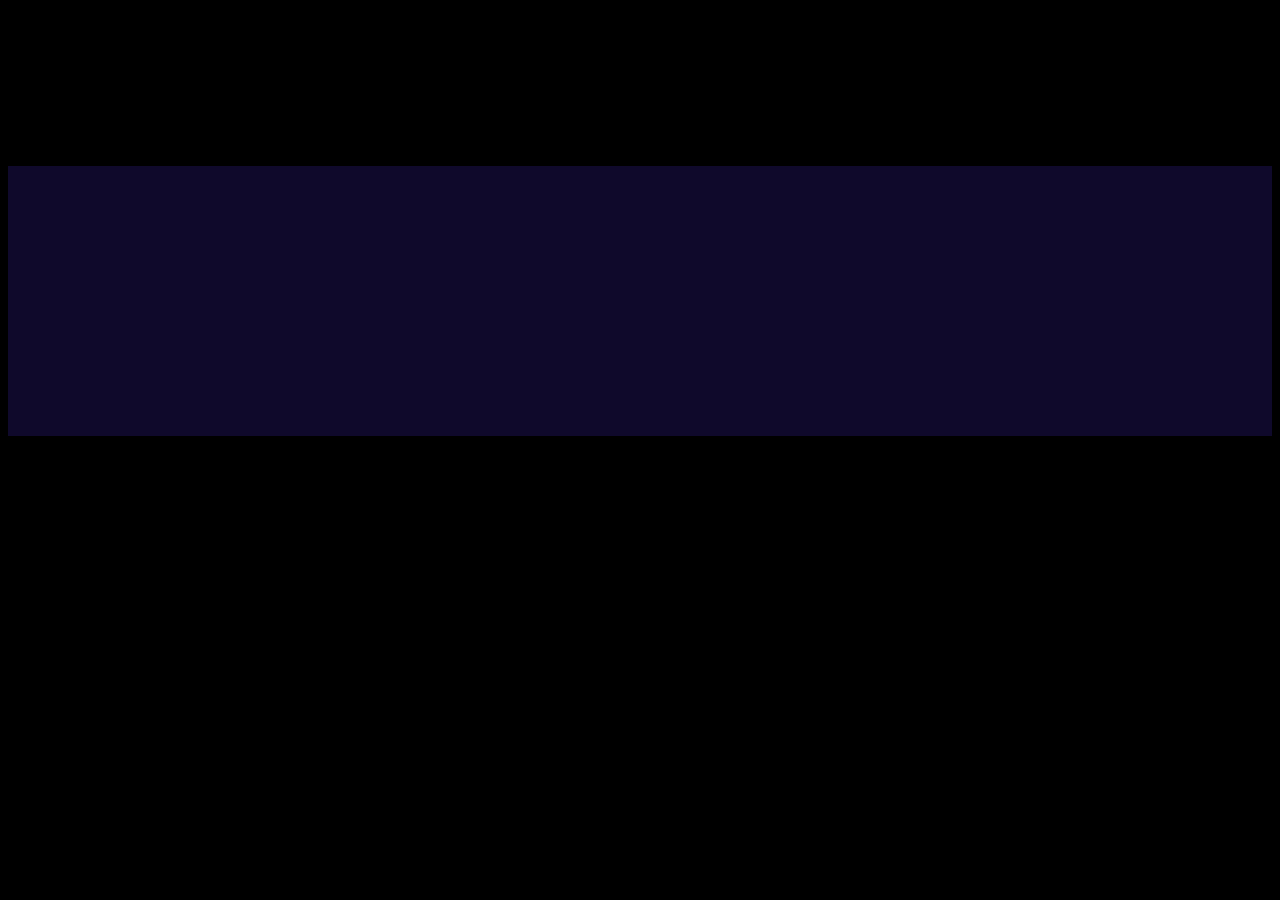
==== commit 769fbce4: "changes: added photos and minor styling" ====
--- a/about.html
+++ b/about.html
@@ -17,12 +17,12 @@
 		<div style="display: flex;">
 			<nav class="left-anime">
 				<ul>
-					<li><a href="./index.html">Home</a></li>
-					<li><a href="./hive.html">Hive</a></li>
-					<li><a href="./profile.html">Profile</a></li>
-					<li><a href="./about.html">About</a></li>
-					<li><a href="./contact.html">Contact</a></li>
-					<li><a href="./login.html">Register/Login</a></li>
+					<li class="right-anime"><a href="./index.html">Home</a></li>
+					<li class="right-anime"><a href="./hive.html">Hive</a></li>
+					<li class="right-anime"><a href="./contact.html">Contact Us</a></li>
+					<!-- <li class="right-anime"><a href="./profile.html">Profile</a></li> -->
+					<li class="right-anime"><a href="./about.html">About Us</a></li>
+					<li class="right-anime"><a href="./login.html">Register/Login</a></li>
 				</ul>
 			</nav>
 			<!-- <div class="search-container">
@@ -47,19 +47,21 @@
 			</p>
 		</section>
 	</main>
-	<footer class="paragraph">
+	<footer class="paragraph down-drop">
 		<div>
             <img src="./static/logo - shade of brown/the-article-hive-high-resolution-logo-white-transparent.png" alt="footer logo" />
         </div>
 		<div>
 			<p>Privacy Policy</p>
 			<p>Terms of Service</p>
-			<p><a href='#'>GitHub</a></p>
-		</div>
+			<p><a href="./about.html">About Us</a></p>
+			<p>Developed by: <a href="https://dafetiteogaga.github.io/dafetite" style="padding-right: 0.5rem;">Dafetite</a></p>
+	</div>
 		<div>
 			<p>Address: Nigeria</p>
 			<p>Phone: +234(0) 802 222 2222</p>
 			<p><a href='#'>Email Us</a></p>
+			<p>&copy; The Article Hive • 2024</p>
 		</div>
 		<script src="./static/js/form.js"></script>
 		<script src="./static/js/hero.js"></script>
--- a/static/css/style.css
+++ b/static/css/style.css
@@ -1,8 +1,3 @@
-<<<<<<< HEAD
-=======
-<<<<<<<< HEAD:static/style.css
-========
->>>>>>> 82bbbe6 (changes: added more styling and animation, arranged file according to best practices)
 @keyframes dropdown {
     from {
         transform: translateY(-100%);
@@ -14,13 +9,8 @@
     }
 }
 .top-drop {
-<<<<<<< HEAD
-    opacity: 0; /* Ensure the element is initially hidden */
-    animation: dropdown 1s ease-out forwards; /* Apply the animation */
-=======
     opacity: 0;
     animation: dropdown 1s ease-out forwards;
->>>>>>> 82bbbe6 (changes: added more styling and animation, arranged file according to best practices)
 }
 
 @keyframes dropup {
@@ -34,13 +24,8 @@
     }
 }
 .down-drop {
-<<<<<<< HEAD
-    opacity: 0; /* Ensure the element is initially hidden */
-    animation: dropup 1s ease-out forwards; /* Apply the animation */
-=======
     opacity: 0;
     animation: dropup 1s ease-out forwards;
->>>>>>> 82bbbe6 (changes: added more styling and animation, arranged file according to best practices)
 }
 
 @keyframes fadeIn {
@@ -54,13 +39,8 @@
     }
 }
 .left-anime {
-<<<<<<< HEAD
-    opacity: 0; /* Ensure the element is initially hidden */
-    animation: fadeIn 2s ease-out forwards; /* Apply the animation */
-=======
     opacity: 0;
     animation: fadeIn 2s ease-out forwards;
->>>>>>> 82bbbe6 (changes: added more styling and animation, arranged file according to best practices)
 }
 
 @keyframes fadeOut {
@@ -74,12 +54,6 @@
     }
 }
 .right-anime {
-<<<<<<< HEAD
-    opacity: 0; /* Ensure the element is initially hidden */
-    animation: fadeOut 2s ease-out forwards; /* Apply the animation */
-}
-
-=======
     opacity: 0;
     animation: fadeOut 2s ease-out forwards;
 }
@@ -89,7 +63,6 @@
 	margin-top: 2rem;
 	padding-bottom: 1.5rem;
 }
->>>>>>> 82bbbe6 (changes: added more styling and animation, arranged file according to best practices)
 @keyframes bounceIn {
     from {
         transform: scale(0.5);
@@ -100,15 +73,6 @@
         opacity: 1;
     }
 }
-<<<<<<< HEAD
-.button-container button {
-    opacity: 0; /* Ensure the element is initially hidden */
-    animation: bounceIn 1s ease-out forwards; /* Apply the bounce animation */
-    animation-delay: 0.5s; /* Add a delay for a staggered effect */
-}
-
-@keyframes bounceIn {
-=======
 .click-anime {
 	opacity: 0;
     animation: bounceIn 1s ease-out forwards;
@@ -145,7 +109,6 @@
 }
 
 /* @keyframes bounceIn {
->>>>>>> 82bbbe6 (changes: added more styling and animation, arranged file according to best practices)
     from {
         transform: scale(0.5);
         opacity: 0;
@@ -154,15 +117,6 @@
         transform: scale(1);
         opacity: 1;
     }
-<<<<<<< HEAD
-}
-.button-container h1 {
-    opacity: 0; /* Ensure the element is initially hidden */
-    animation: bounceIn 1s ease-out forwards; /* Apply the bounce animation */
-    animation-delay: 0.5s; /* Add a delay for a staggered effect */
-}
-
-=======
 } */
 .button-container h1 {
 	font-size: 1rem;
@@ -181,8 +135,6 @@
     }
 }
 
->>>>>>>> 82bbbe6 (changes: added more styling and animation, arranged file according to best practices):static/css/style.css
->>>>>>> 82bbbe6 (changes: added more styling and animation, arranged file according to best practices)
 p {
 	font-size: 0;
 }
@@ -336,42 +288,50 @@
 }
 
 .hero h1 {
-	font-size: 2rem;
-
-	@media (min-width: 480px) {
+	font-size: 1.6rem;
+
+	@media (min-width: 480px) {
+        font-size: 1.8rem;
+    }
+	@media (min-width: 720px) {
         font-size: 2rem;
+    }
+	@media (min-width: 1024px) {
+        font-size: 2.4rem;
+    }
+	@media (min-width: 1300px) {
+        font-size: 3rem;
     }
 }
 
 .hero h2 {
 	font-size: 1rem;
 
-	@media (min-width: 480px) {
-        font-size: 1rem;
+	/* @media (min-width: 480px) {
+        font-size: rem;
+    } */
+	@media (min-width: 720px) {
+        font-size: 1.5rem;
+    }
+	@media (min-width: 1024px) {
+        font-size: 1.8rem;
     }
 }
 
 article {
 	padding-top: 2rem;
-<<<<<<< HEAD
-	margin: 1rem;
-=======
->>>>>>> 82bbbe6 (changes: added more styling and animation, arranged file according to best practices)
 	/* box-sizing: border-box; */
 
 	@media (min-width: 480px) {
         font-size: 1rem;
     }
 }
-<<<<<<< HEAD
-=======
 .article-new {
 	margin: 0.3rem;
 }
 .article-rated {
 	margin: 1rem;
 }
->>>>>>> 82bbbe6 (changes: added more styling and animation, arranged file according to best practices)
 
 article img {
 	width: 1.2rem;
@@ -404,11 +364,6 @@
 	align-self: center;
 }
 .separator-rated {
-<<<<<<< HEAD
-	/* color: #afa4a4;
-	margin: 0 .4rem; */
-	align-self: flex-end;
-=======
 	padding-top: 0.7rem;
 	@media (min-width: 480px) {
         padding-top: 0.2rem;
@@ -417,7 +372,6 @@
         padding-top: 0.3rem;
     }
 	/* align-self: flex-end; */
->>>>>>> 82bbbe6 (changes: added more styling and animation, arranged file according to best practices)
 }
 
 .hive {
@@ -443,11 +397,7 @@
     }
 }
 
-<<<<<<< HEAD
-.responseive {
-=======
 .responsive {
->>>>>>> 82bbbe6 (changes: added more styling and animation, arranged file according to best practices)
 	display: flex;
 	flex-direction: column;
 
@@ -459,8 +409,6 @@
     }
 }
 
-<<<<<<< HEAD
-=======
 .hive-responsive {
 	display: grid;
     grid-template-columns: repeat(auto-fill, minmax(1fr));
@@ -474,7 +422,6 @@
 	}
 }
 
->>>>>>> 82bbbe6 (changes: added more styling and animation, arranged file according to best practices)
 .profile {
 	display: flex;
 	flex-direction: column;
@@ -606,74 +553,18 @@
         font-size: 1rem;
     }
 }
-<<<<<<< HEAD
-=======
 .position-h1-new h1 {
 	@media (min-width: 480px) {
         margin-top: 0.4rem;
     }
 	/* margin-top: 0.4rem; */
 }
->>>>>>> 82bbbe6 (changes: added more styling and animation, arranged file according to best practices)
 
 section a {
 	text-decoration: none;
 	color: inherit;
 }
 
-<<<<<<< HEAD
-.button-container {
-	text-align: center;
-	margin-top: 2rem;
-	padding-bottom: 1.5rem;
-}
-
-.button-container h1 {
-	font-size: 1rem;
-
-	@media (min-width: 480px) {
-        font-size: 1rem;
-    }
-	@media (min-width: 1024px) {
-        font-size: 2rem;
-    }
-	@media (min-width: 1300px) {
-        font-size: 2.5rem;
-    }
-}
-
-.button-container button {
-	background-color: rgb(134,77,37);
-	color: white;
-	border: none;
-	border-radius: .6rem;
-	cursor: pointer;
-	transition: background-color 0.3s ease, transform 0.3s ease;
-	font-size: 1rem;
-	padding: 1rem .9rem;
-
-	@media (min-width: 480px) {
-        font-size: 1rem;
-    }
-	@media (min-width: 720px) {
-        font-size: 1.2rem;
-    }
-	@media (min-width: 1024px) {
-        font-size: 2rem;
-    }
-}
-
-.button-container button:hover {
-	background-color: #6b3a1e;
-	transform: scale(1.05);
-}
-
-.button-container button:active {
-	transform: scale(0.95);
-}
-
-=======
->>>>>>> 82bbbe6 (changes: added more styling and animation, arranged file according to best practices)
 footer {
 	display: flex;
 	justify-content: center;
@@ -712,14 +603,6 @@
 
 footer img {
 	width: 6rem;
-<<<<<<< HEAD
-
-	@media (min-width: 480px) {
-        width: 10rem;
-    }
-	@media (min-width: 720px) {
-        width: 20rem;
-=======
 	height: 1rem;
 
 	@media (min-width: 1024px) {
@@ -728,7 +611,6 @@
     }
 	@media (min-width: 720px) {
         /* width: rem; */
->>>>>>> 82bbbe6 (changes: added more styling and animation, arranged file according to best practices)
     }
 }
 
@@ -866,23 +748,13 @@
 		font-size: 0.75rem;
 	}
 }
-<<<<<<< HEAD
-button {
-=======
 form button {
->>>>>>> 82bbbe6 (changes: added more styling and animation, arranged file according to best practices)
 	background-color: rgb(134,77,37);
 	color: white;
 	padding: 0.4rem 1.25rem;
 	border: none;
 	border-radius: 4px;
 	cursor: pointer;
-<<<<<<< HEAD
-	/* font-size: 0.rem; */
-}
-button:hover {
-	background-color: #6b3a1e;
-=======
 	transition: background-color 0.3s ease, transform 0.3s ease;
 	/* font-size: 0.rem; */
 }
@@ -890,9 +762,8 @@
 	background-color: #6b3a1e;
 	transform: scale(1.05);
 }
-form buttonactive {
+form button:active {
 	transform: scale(0.95);
->>>>>>> 82bbbe6 (changes: added more styling and animation, arranged file according to best practices)
 }
 
 .form-register, .form-contact, .form-login {
@@ -996,10 +867,6 @@
 form p a {
 	color: #4f33ec;
 	padding-left: 0.2rem;
-<<<<<<< HEAD
-	text-decoration: bold;
-=======
->>>>>>> 82bbbe6 (changes: added more styling and animation, arranged file according to best practices)
 }
 form p a:hover {
 	color: #6b3a1e;
@@ -1035,3 +902,6 @@
 	font-size: 0.8rem;
 }
 
+.article-pic {
+	border-radius: 0.6rem;
+}
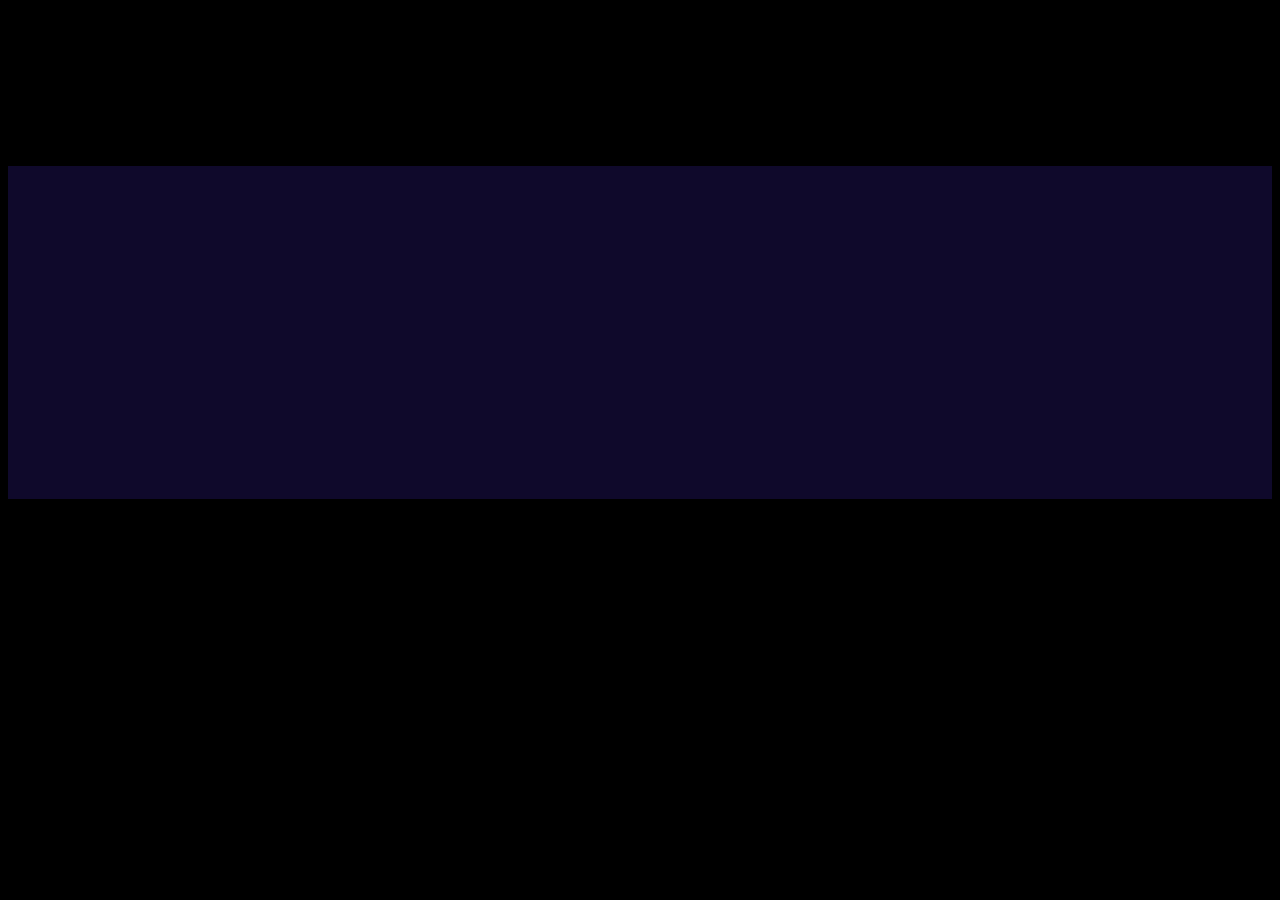
==== commit 7aa42a8c: "Update about.html" ====
--- a/about.html
+++ b/about.html
@@ -3,9 +3,9 @@
 <head>
 	<meta charset="UTF-8">
 	<meta name="viewport" content="width=device-width, initial-scale=1.0">
-	<meta name="author" content="The Article Hive">
+	<meta name="author" content="Dafetite Ogaga">
 	<meta name="description" content="An online article club that promotes knowledge">
-	<link rel="shortcut icon" type="image/png" href="./logo - shade of brown/the-article-hive-favicon-color.png" />
+	<link rel="shortcut icon" type="image/png" href="./static/logo - shade of brown/the-article-hive-favicon-color.png" />
 	<title>The Article Hive</title>
 	<link rel="stylesheet" href="./static/css/style.css">
 </head>
@@ -35,15 +35,22 @@
 		<section class="about">
 			<h1 class="right-anime">About</h1>
 			<p class="left-anime">
-				Lorem ipsum dolor sit amet, consectetur adipisicing elit, sed do eiusmod
-				Lorem ipsum dolor sit amet, consectetur adipisicing elit, sed do eiusmod
-				Lorem ipsum dolor sit amet, consectetur adipisicing elit, sed do eiusmod
-				Lorem ipsum dolor sit amet, consectetur adipisicing elit, sed do eiusmod
-				Lorem ipsum dolor sit amet, consectetur adipisicing elit, sed do eiusmod
-				Lorem ipsum dolor sit amet, consectetur adipisicing elit, sed do eiusmod
-				Lorem ipsum dolor sit amet, consectetur adipisicing elit, sed do eiusmod
-				Lorem ipsum dolor sit amet, consectetur adipisicing elit, sed do eiusmod
-				Lorem ipsum dolor sit amet, consectetur adipisicing elit, sed do eiusmod
+				an American inventor and businessman.[1][2][3] He developed many devices in
+				fields such as electric power generation, mass communication, sound recording,
+				and motion pictures.[4] These inventions, which include the phonograph, the motion
+				picture camera, and early versions of the electric light bulb, have had a widespread
+				impact on the modern industrialized world.[5] He was one of the first inventors to
+				apply the principles of organized science and teamwork to the process of invention,
+				working with many researchers and employees. He established the first industrial research
+				laboratory.[6]
+				an American inventor and businessman.[1][2][3] He developed many devices in
+				fields such as electric power generation, mass communication, sound recording,
+				and motion pictures.[4] These inventions, which include the phonograph, the motion
+				picture camera, and early versions of the electric light bulb, have had a widespread
+				impact on the modern industrialized world.[5] He was one of the first inventors to
+				apply the principles of organized science and teamwork to the process of invention,
+				working with many researchers and employees. He established the first industrial research
+				laboratory.[6]
 			</p>
 		</section>
 	</main>
@@ -67,4 +74,4 @@
 		<script src="./static/js/hero.js"></script>
 	</footer>
 </body>
-</html>+</html>
--- a/static/css/style.css
+++ b/static/css/style.css
@@ -204,6 +204,10 @@
 		padding: 2rem 2rem;
 		padding-top: 3rem;
 	} */
+}
+
+nav li {
+	text-wrap: nowrap;
 }
 
 header img {
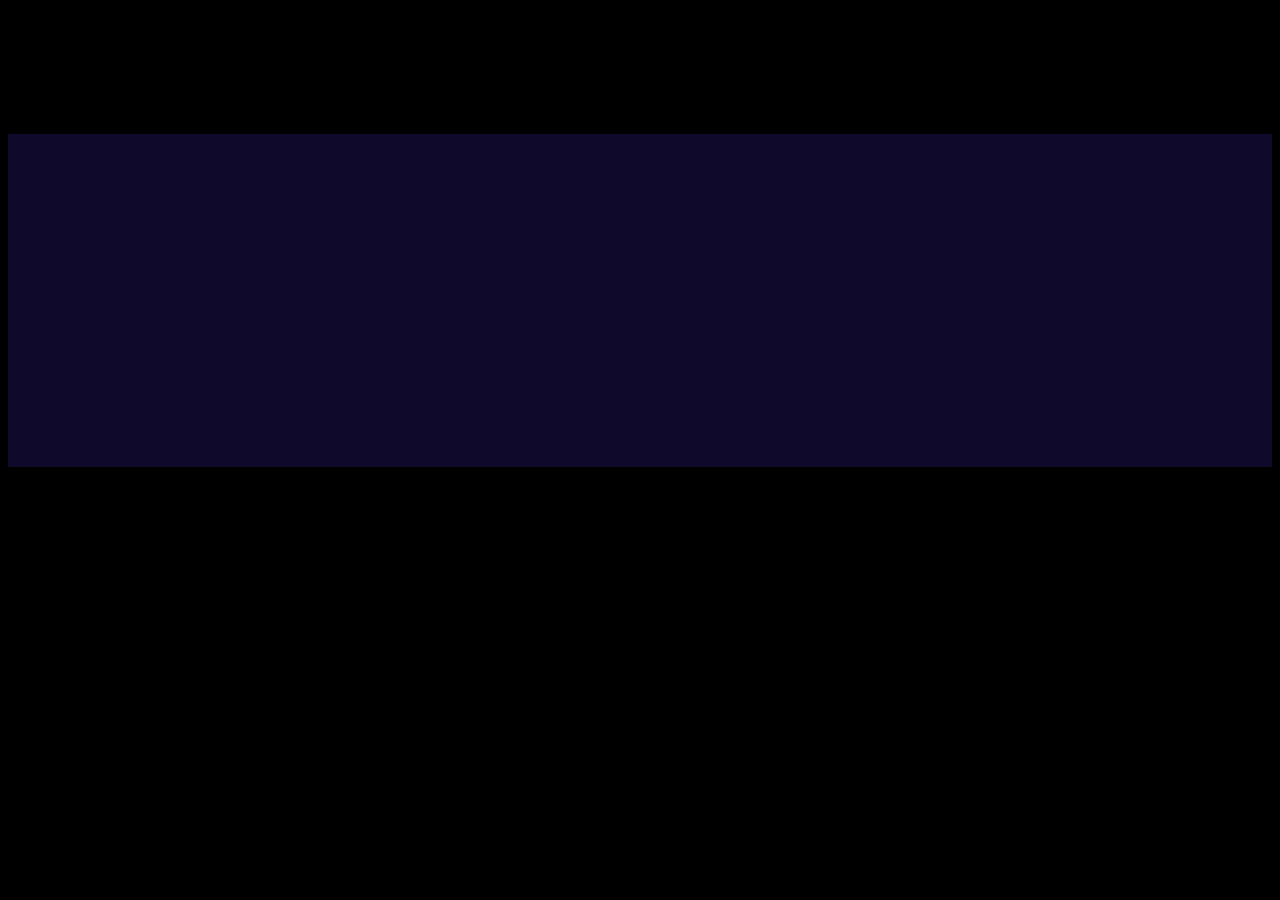
==== commit f09f0cee: "changes: added data to improve experience" ====
--- a/about.html
+++ b/about.html
@@ -11,7 +11,7 @@
 </head>
 <body>
 	<header>
-		<a href="./index.html">
+		<a class="bounce-header" href="./index.html">
 			<img class="right-anime" src="./static/logo - shade of brown/the-article-hive-high-resolution-logo-transparent.png" alt="header logo" />
 		</a>
 		<div style="display: flex;">
@@ -35,21 +35,21 @@
 		<section class="about">
 			<h1 class="right-anime">About</h1>
 			<p class="left-anime">
-				an American inventor and businessman.[1][2][3] He developed many devices in
-				fields such as electric power generation, mass communication, sound recording,
-				and motion pictures.[4] These inventions, which include the phonograph, the motion
-				picture camera, and early versions of the electric light bulb, have had a widespread
-				impact on the modern industrialized world.[5] He was one of the first inventors to
+				an American inventor and businessman.[1][2][3] He developed many devices in
+				fields such as electric power generation, mass communication, sound recording,
+				and motion pictures.[4] These inventions, which include the phonograph, the motion
+				picture camera, and early versions of the electric light bulb, have had a widespread
+				impact on the modern industrialized world.[5] He was one of the first inventors to
 				apply the principles of organized science and teamwork to the process of invention,
-				working with many researchers and employees. He established the first industrial research
+				working with many researchers and employees. He established the first industrial research
 				laboratory.[6]
-				an American inventor and businessman.[1][2][3] He developed many devices in
-				fields such as electric power generation, mass communication, sound recording,
-				and motion pictures.[4] These inventions, which include the phonograph, the motion
-				picture camera, and early versions of the electric light bulb, have had a widespread
-				impact on the modern industrialized world.[5] He was one of the first inventors to
+				an American inventor and businessman.[1][2][3] He developed many devices in
+				fields such as electric power generation, mass communication, sound recording,
+				and motion pictures.[4] These inventions, which include the phonograph, the motion
+				picture camera, and early versions of the electric light bulb, have had a widespread
+				impact on the modern industrialized world.[5] He was one of the first inventors to
 				apply the principles of organized science and teamwork to the process of invention,
-				working with many researchers and employees. He established the first industrial research
+				working with many researchers and employees. He established the first industrial research
 				laboratory.[6]
 			</p>
 		</section>
@@ -70,8 +70,8 @@
 			<p><a href='#'>Email Us</a></p>
 			<p>&copy; The Article Hive • 2024</p>
 		</div>
-		<script src="./static/js/form.js"></script>
+		<script src="./static/js/forms.js"></script>
 		<script src="./static/js/hero.js"></script>
 	</footer>
 </body>
-</html>
+</html>--- a/static/css/style.css
+++ b/static/css/style.css
@@ -101,7 +101,7 @@
 
 .button-container button:hover {
 	background-color: #6b3a1e;
-	transform: scale(1.05);
+	transform: scale(1.3);
 }
 
 .button-container button:active {
@@ -170,8 +170,8 @@
 }
 
 header {
-	padding: .5rem 1rem; /* under consideration */
-	padding-top: 2rem;
+	padding: 0 1rem; /* under consideration */
+	padding-top: 2.5rem;
 	display: flex;
 	justify-content: space-between;
 	align-items: center;
@@ -190,9 +190,12 @@
 	@media (min-width: 1024px) {
 		flex-direction: row;
 	}
-}
-
-nav {
+	@media (min-width: 1200px) {
+        margin-bottom: -2rem;
+    }
+}
+
+.nav {
 	padding-right: 2rem;
 	/* @media (min-width: 480px) {
 		padding-top: 1rem;
@@ -401,7 +404,7 @@
     }
 }
 
-.responsive {
+/* .responsive {
 	display: flex;
 	flex-direction: column;
 
@@ -411,9 +414,9 @@
 	@media (min-width: 1200px) {
         flex-direction: row;
     }
-}
-
-.hive-responsive {
+} */
+
+.responsive {
 	display: grid;
     grid-template-columns: repeat(auto-fill, minmax(1fr));
     /* margin: 0.5rem; */
@@ -509,12 +512,17 @@
 	background-color: hwb(34 30% 23% / 0.219);
 	/* background-color: white; */
 	/* box-shadow: #e0e0e0; */
+	transition: transform 0.3s ease-out, box-shadow 0.3s ease-out;
+	/* transition: transform 0.3s ease-out, box-shadow 0.3s ease-out; */
 }
 .article-box:hover {
 	/* background-color: #e0e0e0; */
-	transform: translateY(-8px);
-	box-shadow: 2px 2px 10px #afa4a4;
-	transition: 0.3s ease-out;
+	transform: translateY(-5000px) scale(2.05);
+	/* transform: translateX(-5px); */
+	/* transition: 0.5s scale(1.05); */
+    box-shadow: -6px -6px 10px #afa4a4;
+	/* transition: 0.3s ease-out; */
+	/* transform: scale(1.2); */
 }
 .index-page {
 	align-items: center;
@@ -764,7 +772,7 @@
 }
 form button:hover {
 	background-color: #6b3a1e;
-	transform: scale(1.05);
+	transform: scale(1.2);
 }
 form button:active {
 	transform: scale(0.95);
@@ -909,3 +917,167 @@
 .article-pic {
 	border-radius: 0.6rem;
 }
+
+#start-320 {
+	font-size: 3rem;
+}
+
+.message-box {
+	display: flex;
+	justify-content: start;
+}
+.message-box p {
+	height: 0;
+	overflow: hidden;
+	margin: 0;
+	padding: 0;
+	font-style: italic;
+	color: red;
+	text-align: start;
+	font-size: 0.5rem;
+
+	@media (min-width: 720px) {
+        font-size: 0.5rem;
+    }
+	@media (min-width: 1024px) {
+        font-size: 0.9rem;
+    }
+}
+
+.profile-update {
+	width: 100%;
+	font-size: 0.49rem;
+
+	@media (min-width: 720px) {
+        font-size: 0.55rem;
+    }
+	@media (min-width: 1024px) {
+        font-size: 0.9rem;
+    }
+}
+
+.greeting {
+	display: grid;
+	justify-content: center;
+	padding-right: 0;
+}
+.greeting h1 {
+	font-size: small;
+	margin: 0;
+	color: rgb(134,77,37);
+
+	@media (min-width: 480px) {
+        font-size: medium;
+		padding-right: 1rem;
+    }
+	@media (min-width: 1024px) {
+        font-size: x-large;
+    }
+	@media (min-width: 1024px) {
+        padding-right: 2.5rem;
+    }
+}
+/* .greeting h1:hover {
+	transform: scale(1.05);
+}
+.greeting h1:active {
+	transform: scale(0.95);
+} */
+
+.profile-buttons button{
+	margin: 0 0.5rem;
+}
+
+.small-container button {
+	background-color: rgb(134,77,37);
+	color: white;
+	border: none;
+	border-radius: .6rem;
+	cursor: pointer;
+	transition: background-color 0.3s ease, transform 0.3s ease;
+	font-size: 0.8rem;
+	padding: 0.3rem 0.2rem;
+
+	@media (min-width: 480px) {
+        font-size: 1rem;
+    }
+	@media (min-width: 720px) {
+        font-size: 1.2rem;
+		padding: 0.6rem 0.45rem;
+    }
+	@media (min-width: 1024px) {
+        font-size: 2rem;
+    }
+	@media (min-width: 1200px) {
+        padding: 0.4rem 0.3rem;
+		font-size: 1.4rem;
+    }
+	@media (min-width: 1300px) {
+        padding: 0.8rem 0.7rem;
+		font-size: 1.4rem;
+    }
+}
+.small-container button:hover {
+	background-color: #6b3a1e;
+	transform: scale(1.05);
+}
+.small-container button:active {
+	transform: scale(0.95);
+}
+
+.bounce-head {
+	cursor: pointer;
+	transition: transform 0.3s ease;
+	color: transparent;
+	padding: 0 0.5rem;
+	/* ....................... */
+}
+.bounce-head:hover {
+	transform: scale(1.4);
+}
+.bounce-head:active {
+	transform: scale(0.95);
+}
+
+.mini-header {
+	display: flex;
+    /* justify-content: space-between;
+    align-items: center; */
+}
+
+.left-align-mini-header {
+	@media (min-width: 1024px) {
+        justify-content: end;
+		padding-right: 2rem;
+    }
+}
+
+.bounce-header {
+	cursor: pointer;
+	transition: transform 0.3s ease;
+	color: transparent;
+	/* ....................... */
+}
+.bounce-header:hover {
+	transform: scale(1.2);
+}
+.bounce-header:active {
+	transform: scale(0.95);
+}
+
+.password-form {
+	display: flex;
+	flex-direction: column;
+	/* padding-left: 0; */
+}
+.password-form li {
+	font-size: xx-small;
+	list-style-type: circle;
+
+	@media (min-width: 720px) {
+        font-size: x-small;
+    }
+	@media (min-width: 1024px) {
+        font-size: small;
+    }
+}
